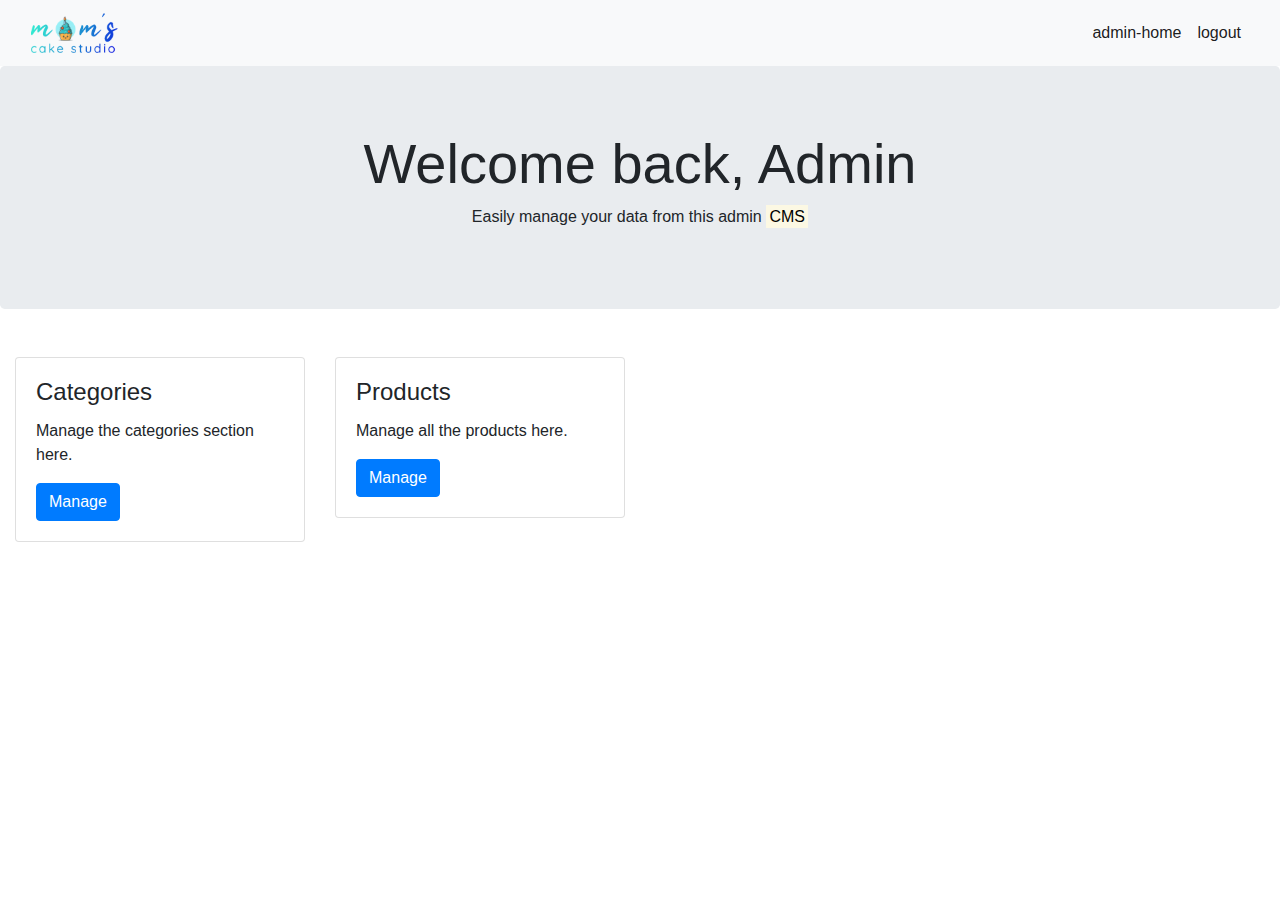
==== src/main/resources/templates/adminHome.html @ 267192c3 "first commit" ====
<!doctype html>
<html lang="en" xmlns:th="http://www.thymeleaf.org">
<head>
    <meta charset="UTF-8">
    <meta name="viewport"
          content="width=device-width, user-scalable=no, initial-scale=1.0, maximum-scale=1.0, minimum-scale=1.0">
    <meta http-equiv="X-UA-Compatible" content="ie=edge">
    <link rel="stylesheet" href="https://stackpath.bootstrapcdn.com/bootstrap/4.4.1/css/bootstrap.min.css"
          integrity="sha384-Vkoo8x4CGsO3+Hhxv8T/Q5PaXtkKtu6ug5TOeNV6gBiFeWPGFN9MuhOf23Q9Ifjh" crossorigin="anonymous">
    <link rel="stylesheet" href="https://use.fontawesome.com/releases/v5.7.0/css/all.css"
          integrity="sha384-lZN37f5QGtY3VHgisS14W3ExzMWZxybE1SJSEsQp9S+oqd12jhcu+A56Ebc1zFSJ" crossorigin="anonymous">
    <title>Document</title>
</head>
<body>
<nav class="navbar navbar-expand-lg navbar-light bg-light" >
    <div class="container-fluid">
        <a class="navbar-brand" href="#">
            <img th:src="@{/images/logo.png}"  src="../static/images/logo.png" width="auto" height="40" class="d-inline-block align-top" alt=""/>
        </a>
        <button class="navbar-toggler" type="button" data-toggle="collapse" data-target="#navbarSupportedContent" aria-controls="navbarSupportedContent" aria-expanded="false" aria-label="Toggle navigation">
            <span class="navbar-toggler-icon"></span>
        </button>

        <div class="collapse navbar-collapse" id="navbarSupportedContent">
            <ul class="navbar-nav mr-auto"></ul>
            <ul class="navbar-nav">
                <li class="nav-item active">
                    <a class="nav-link" th:href="@{/admin}" href="#">admin-home</a>
                </li>
                <li class="nav-item active">
                    <a class="nav-link" th:href="@{/logout}" href="#">logout</a>
                </li>

            </ul>

        </div>
    </div>
</nav>
<div class="jumbotron text-center">
    <h1 class="display-4">Welcome back, Admin</h1>
    <p>Easily manage your data from this admin <mark>CMS</mark></p>
</div>
<div class="container-fluid">
    <div class="row">
        <div class="col-sm-3 pt-3" >
            <div class="card" style="background-color:white;">
                <div class="card-body">
                    <h4 class="card-title">Categories</h4>
                    <p class="card-text">Manage the categories section here.</p>
                    <a href="#" th:href="@{/admin/categories}" class="card-link btn btn-primary">Manage</a>

                </div>
            </div>
        </div>
        <div class="col-sm-3 pt-3" >
            <div class="card" style="background-color:white;">
                <div class="card-body">
                    <h4 class="card-title">Products</h4>
                    <p class="card-text">Manage all the products here.</p>
                    <a href="#" th:href="@{/admin/products}" class="card-link btn btn-primary">Manage</a>

                </div>
            </div>
        </div>

    </div>
</div>



<script src="https://code.jquery.com/jquery-3.4.1.slim.min.js" integrity="sha384-J6qa4849blE2+poT4WnyKhv5vZF5SrPo0iEjwBvKU7imGFAV0wwj1yYfoRSJoZ+n" crossorigin="anonymous"></script>
<script src="https://cdn.jsdelivr.net/npm/popper.js@1.16.0/dist/umd/popper.min.js" integrity="sha384-Q6E9RHvbIyZFJoft+2mJbHaEWldlvI9IOYy5n3zV9zzTtmI3UksdQRVvoxMfooAo" crossorigin="anonymous"></script>
<script src="https://stackpath.bootstrapcdn.com/bootstrap/4.4.1/js/bootstrap.min.js" integrity="sha384-wfSDF2E50Y2D1uUdj0O3uMBJnjuUD4Ih7YwaYd1iqfktj0Uod8GCExl3Og8ifwB6" crossorigin="anonymous"></script>
</body>
</html>
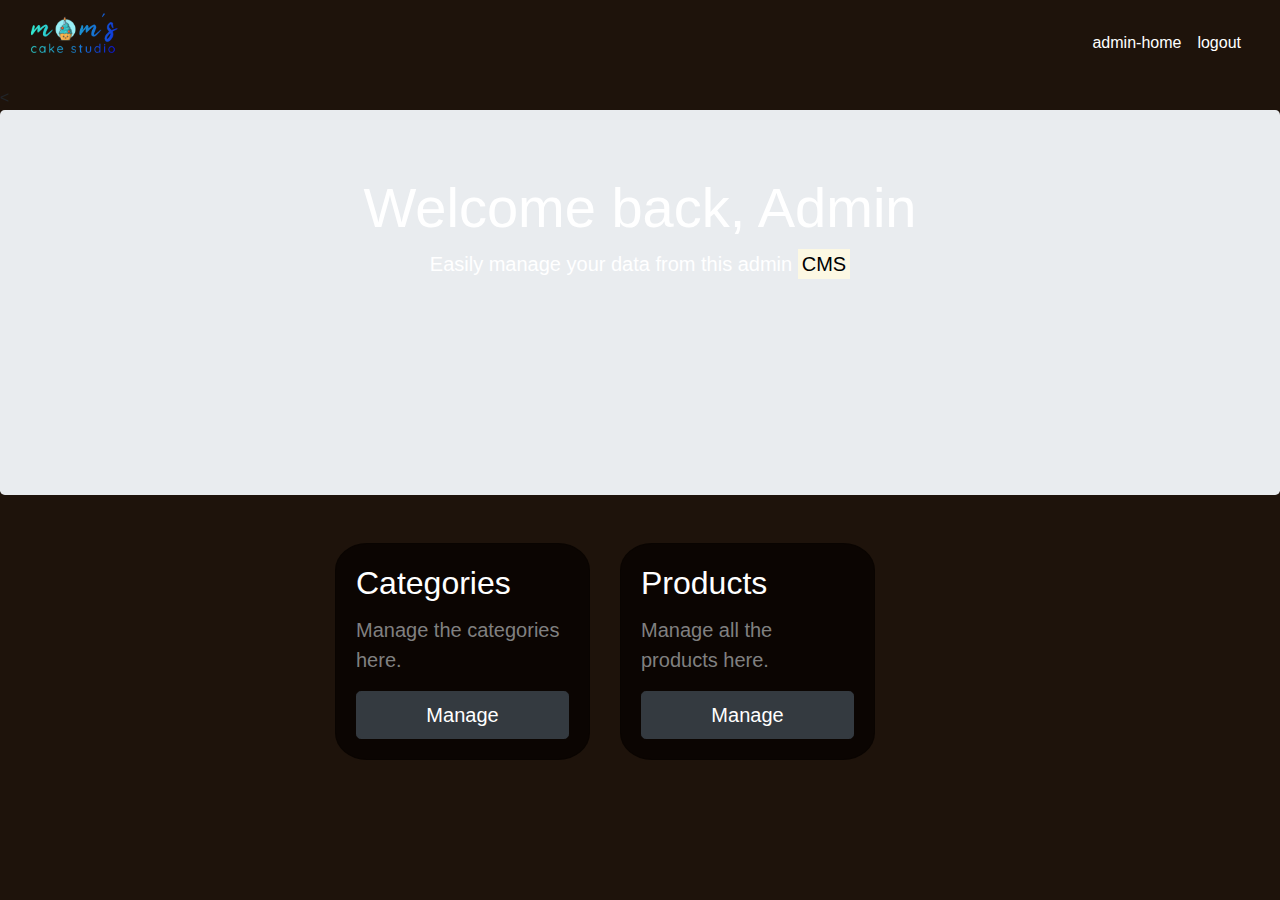
==== commit 2aac3560: "updated" ====
--- a/src/main/resources/templates/adminHome.html
+++ b/src/main/resources/templates/adminHome.html
@@ -10,9 +10,59 @@
     <link rel="stylesheet" href="https://use.fontawesome.com/releases/v5.7.0/css/all.css"
           integrity="sha384-lZN37f5QGtY3VHgisS14W3ExzMWZxybE1SJSEsQp9S+oqd12jhcu+A56Ebc1zFSJ" crossorigin="anonymous">
     <title>Document</title>
+
+    <!-- custom css added here -->
+    <style>
+        .bodycolor
+        {
+            background-color:#1e130b;
+            
+        }
+        .bgimage{
+        background-image: url('https://img.freepik.com/premium-photo/homemade-cupcakes-row-black-background_23-2147840287.jpg');
+        background-size:contain;
+        background-position: center;
+        color: white;
+        }
+         .card{
+            border-radius:12.5%;
+            background-color: #0b0502;
+        }
+        .card-body
+        {
+            text-align:left;
+            font-size:2rem;
+        }
+        .card-deck {
+            margin: 70px 50px 70px;
+        }
+        .card-title{
+          color:white;
+        } 
+        
+p {
+    color:white;
+    font-size:20px;
+}
+ .card-text{
+    color:grey;
+    font-size:20px;
+} 
+
+.navbar-brand {
+    font-size: 2.5rem;
+    font-family: "ubuntu";
+    font-weight: bold;
+}
+
+.midtext{
+    padding-bottom: 200px;
+}
+    </style>
+
 </head>
-<body>
-<nav class="navbar navbar-expand-lg navbar-light bg-light" >
+<body class="bodycolor">
+<nav class="navbar navbar-expand-lg navbar-dark" >
     <div class="container-fluid">
         <a class="navbar-brand" href="#">
             <img th:src="@{/images/logo.png}"  src="../static/images/logo.png" width="auto" height="40" class="d-inline-block align-top" alt=""/>
@@ -36,28 +86,28 @@
         </div>
     </div>
 </nav>
-<div class="jumbotron text-center">
+<<div class="jumbotron text-center bgimage midtext">
     <h1 class="display-4">Welcome back, Admin</h1>
     <p>Easily manage your data from this admin <mark>CMS</mark></p>
 </div>
-<div class="container-fluid">
+<div class="container" style="margin: auto 25% auto;">
     <div class="row">
         <div class="col-sm-3 pt-3" >
-            <div class="card" style="background-color:white;">
+            <div class="card">
                 <div class="card-body">
-                    <h4 class="card-title">Categories</h4>
-                    <p class="card-text">Manage the categories section here.</p>
-                    <a href="#" th:href="@{/admin/categories}" class="card-link btn btn-primary">Manage</a>
+                    <h2 class="card-title">Categories</h2>
+                    <p class="card-text">Manage the categories here.</p>
+                    <a href="#" th:href="@{/admin/categories}" class="card-link btn btn-dark btn-block btn-lg">Manage</a>
 
                 </div>
             </div>
         </div>
         <div class="col-sm-3 pt-3" >
-            <div class="card" style="background-color:white;">
+            <div class="card">
                 <div class="card-body">
-                    <h4 class="card-title">Products</h4>
+                    <h2 class="card-title">Products</h2>
                     <p class="card-text">Manage all the products here.</p>
-                    <a href="#" th:href="@{/admin/products}" class="card-link btn btn-primary">Manage</a>
+                    <a href="#" th:href="@{/admin/products}" class="card-link btn btn-dark btn-block btn-lg">Manage</a>
 
                 </div>
             </div>
